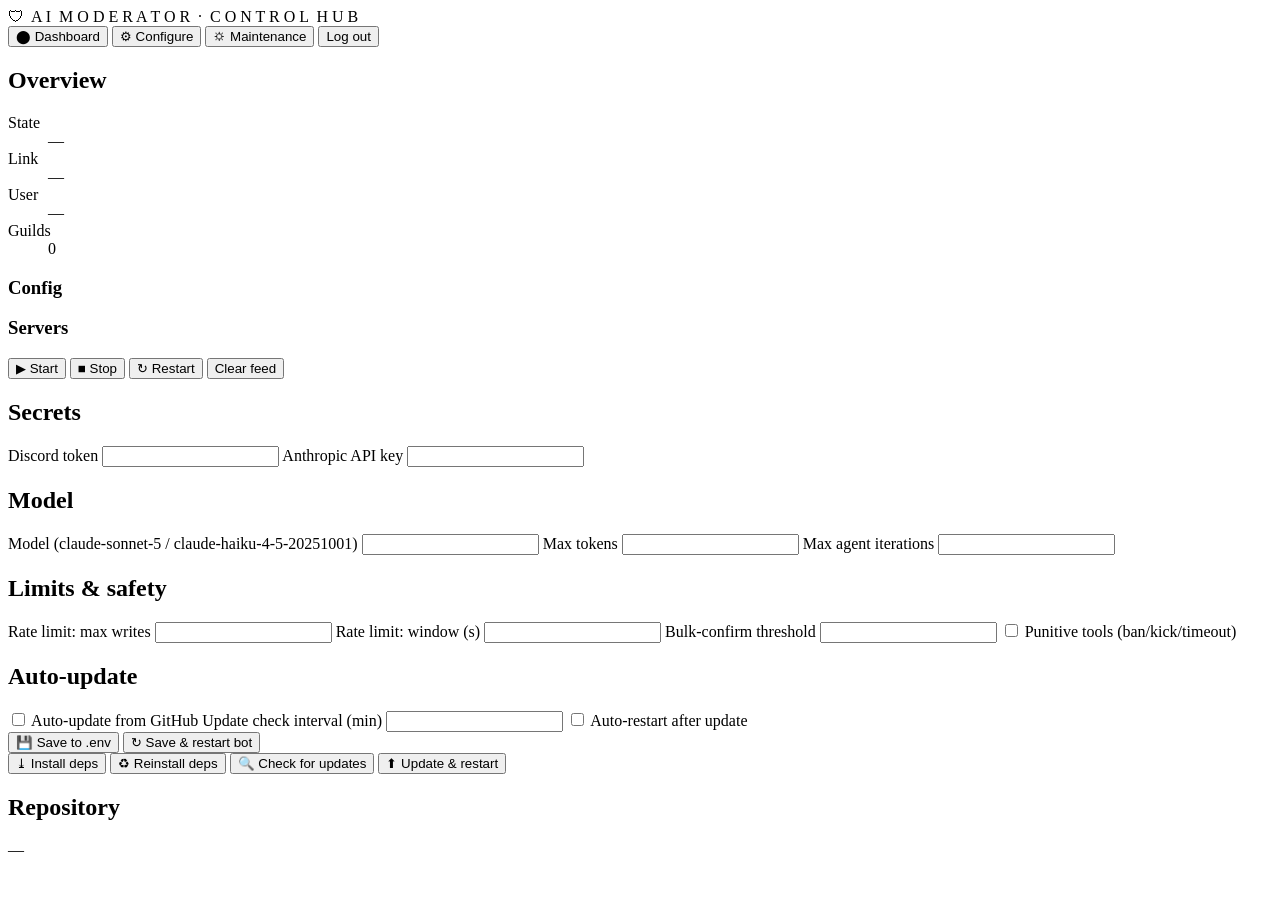
==== bot/webui/index.html @ 94dbb592 "Add a secure web control hub served at dcgsl.duckdns.org A browser twin of the TUI (run.py --web, ai" ====
<!DOCTYPE html>
<html lang="en">
<head>
<meta charset="utf-8">
<meta name="viewport" content="width=device-width, initial-scale=1">
<title>AI Moderator — Control Hub</title>
<link rel="stylesheet" href="/static/style.css">
<script src="/static/app.js" defer></script>
</head>
<body>
<header>
  <div id="banner">🛡&nbsp; A I &nbsp;M O D E R A T O R &nbsp;·&nbsp; C O N T R O L &nbsp;H U B</div>
  <nav>
    <button class="tab active" data-tab="dashboard">⬤ Dashboard</button>
    <button class="tab" data-tab="configure">⚙ Configure</button>
    <button class="tab" data-tab="maintenance">⛭ Maintenance</button>
    <span class="spacer"></span>
    <span id="conn-lost" class="warn" hidden>⚠ connection lost</span>
    <button id="btn-logout" class="ghost">Log out</button>
  </nav>
</header>
<div id="notice" class="notice"></div>

<main>
  <section id="pane-dashboard" class="pane active">
    <div class="dash">
      <aside class="panel" id="status-panel">
        <h2>Overview</h2>
        <dl>
          <dt>State</dt><dd id="state" class="state">—</dd>
          <dt>Link</dt><dd id="link">—</dd>
          <dt>User</dt><dd id="user">—</dd>
          <dt>Guilds</dt><dd id="guild-count">0</dd>
        </dl>
        <h3>Config</h3>
        <pre id="cfg-summary"></pre>
        <h3>Servers</h3>
        <pre id="guilds"></pre>
        <div id="warn" class="warn"></div>
        <div id="bot-error" class="error"></div>
      </aside>
      <div class="dash-main">
        <div class="controls">
          <button id="btn-start" class="success">▶ Start</button>
          <button id="btn-stop" class="danger">■ Stop</button>
          <button id="btn-restart" class="warning">↻ Restart</button>
          <button id="btn-clear" class="ghost">Clear feed</button>
        </div>
        <div id="feed" class="log panel"></div>
      </div>
    </div>
  </section>

  <section id="pane-configure" class="pane">
    <div class="panel form-section">
      <h2>Secrets</h2>
      <label>Discord token
        <input type="password" id="cfg-discord_token" autocomplete="off">
      </label>
      <label>Anthropic API key
        <input type="password" id="cfg-anthropic_api_key" autocomplete="off">
      </label>
    </div>
    <div class="panel form-section">
      <h2>Model</h2>
      <label>Model (claude-sonnet-5 / claude-haiku-4-5-20251001)
        <input id="cfg-anthropic_model">
      </label>
      <label>Max tokens <input id="cfg-max_tokens" inputmode="numeric"></label>
      <label>Max agent iterations <input id="cfg-max_agent_iterations" inputmode="numeric"></label>
    </div>
    <div class="panel form-section">
      <h2>Limits &amp; safety</h2>
      <label>Rate limit: max writes <input id="cfg-rate_limit_max" inputmode="numeric"></label>
      <label>Rate limit: window (s) <input id="cfg-rate_limit_window" inputmode="numeric"></label>
      <label>Bulk-confirm threshold <input id="cfg-bulk_confirm_threshold" inputmode="numeric"></label>
      <label class="check"><input type="checkbox" id="cfg-enable_punitive"> Punitive tools (ban/kick/timeout)</label>
    </div>
    <div class="panel form-section">
      <h2>Auto-update</h2>
      <label class="check"><input type="checkbox" id="cfg-auto_update"> Auto-update from GitHub</label>
      <label>Update check interval (min) <input id="cfg-auto_update_interval" inputmode="numeric"></label>
      <label class="check"><input type="checkbox" id="cfg-auto_restart"> Auto-restart after update</label>
    </div>
    <div class="controls">
      <button id="btn-save" class="primary">💾 Save to .env</button>
      <button id="btn-save-restart" class="warning">↻ Save &amp; restart bot</button>
    </div>
  </section>

  <section id="pane-maintenance" class="pane">
    <div class="controls">
      <button id="btn-install" class="primary">⤓ Install deps</button>
      <button id="btn-reinstall" class="warning">♻ Reinstall deps</button>
      <button id="btn-check">🔍 Check for updates</button>
      <button id="btn-update" class="success">⬆ Update &amp; restart</button>
    </div>
    <div class="panel" id="git-panel">
      <h2>Repository</h2>
      <div id="git-line">—</div>
    </div>
    <div id="maint-log" class="log panel"></div>
  </section>
</main>
</body>
</html>
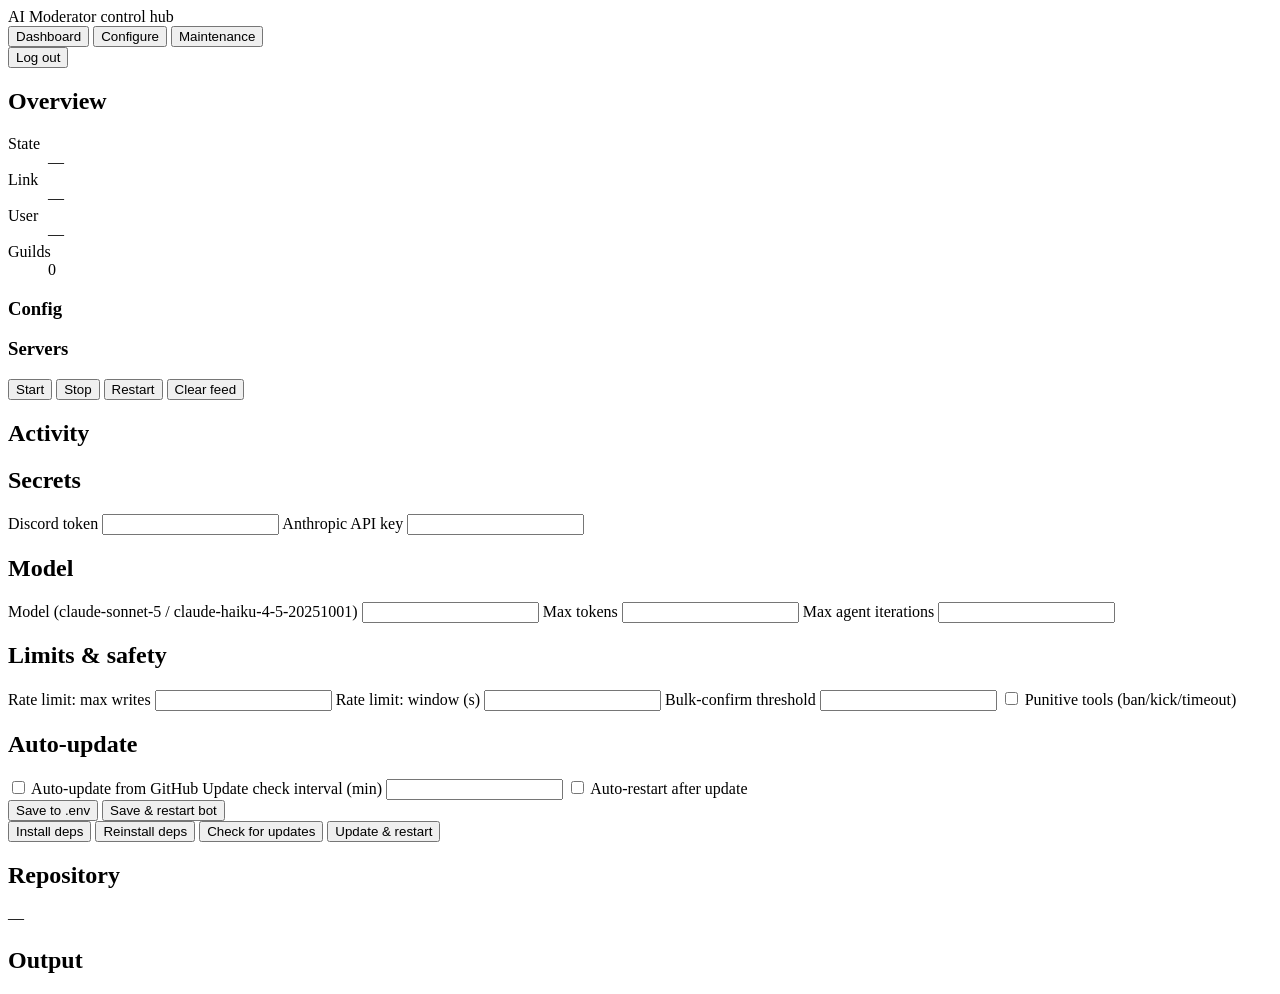
==== commit 7fa204fa: "Restyle the web hub to match the TUI's cleaned-up look Drop the letter-spaced emoji banner for a sli" ====
--- a/bot/webui/index.html
+++ b/bot/webui/index.html
@@ -9,15 +9,15 @@
 </head>
 <body>
 <header>
-  <div id="banner">🛡&nbsp; A I &nbsp;M O D E R A T O R &nbsp;·&nbsp; C O N T R O L &nbsp;H U B</div>
+  <div class="brand">AI Moderator <span class="brand-sub">control hub</span></div>
   <nav>
-    <button class="tab active" data-tab="dashboard">⬤ Dashboard</button>
-    <button class="tab" data-tab="configure">⚙ Configure</button>
-    <button class="tab" data-tab="maintenance">⛭ Maintenance</button>
-    <span class="spacer"></span>
-    <span id="conn-lost" class="warn" hidden>⚠ connection lost</span>
-    <button id="btn-logout" class="ghost">Log out</button>
+    <button class="tab active" data-tab="dashboard">Dashboard</button>
+    <button class="tab" data-tab="configure">Configure</button>
+    <button class="tab" data-tab="maintenance">Maintenance</button>
   </nav>
+  <span class="spacer"></span>
+  <span id="conn-lost" class="warn" hidden>connection lost</span>
+  <button id="btn-logout" class="ghost">Log out</button>
 </header>
 <div id="notice" class="notice"></div>
 
@@ -41,12 +41,16 @@
       </aside>
       <div class="dash-main">
         <div class="controls">
-          <button id="btn-start" class="success">▶ Start</button>
-          <button id="btn-stop" class="danger">■ Stop</button>
-          <button id="btn-restart" class="warning">↻ Restart</button>
+          <button id="btn-start" class="success">Start</button>
+          <button id="btn-stop" class="danger">Stop</button>
+          <button id="btn-restart" class="warning">Restart</button>
+          <span class="spacer"></span>
           <button id="btn-clear" class="ghost">Clear feed</button>
         </div>
-        <div id="feed" class="log panel"></div>
+        <div class="panel log-panel">
+          <h2>Activity</h2>
+          <div id="feed" class="log"></div>
+        </div>
       </div>
     </div>
   </section>
@@ -83,23 +87,26 @@
       <label class="check"><input type="checkbox" id="cfg-auto_restart"> Auto-restart after update</label>
     </div>
     <div class="controls">
-      <button id="btn-save" class="primary">💾 Save to .env</button>
-      <button id="btn-save-restart" class="warning">↻ Save &amp; restart bot</button>
+      <button id="btn-save" class="primary">Save to .env</button>
+      <button id="btn-save-restart" class="warning">Save &amp; restart bot</button>
     </div>
   </section>
 
   <section id="pane-maintenance" class="pane">
     <div class="controls">
-      <button id="btn-install" class="primary">⤓ Install deps</button>
-      <button id="btn-reinstall" class="warning">♻ Reinstall deps</button>
-      <button id="btn-check">🔍 Check for updates</button>
-      <button id="btn-update" class="success">⬆ Update &amp; restart</button>
+      <button id="btn-install" class="primary">Install deps</button>
+      <button id="btn-reinstall">Reinstall deps</button>
+      <button id="btn-check">Check for updates</button>
+      <button id="btn-update" class="success">Update &amp; restart</button>
     </div>
     <div class="panel" id="git-panel">
       <h2>Repository</h2>
       <div id="git-line">—</div>
     </div>
-    <div id="maint-log" class="log panel"></div>
+    <div class="panel log-panel" id="maint-panel">
+      <h2>Output</h2>
+      <div id="maint-log" class="log"></div>
+    </div>
   </section>
 </main>
 </body>
